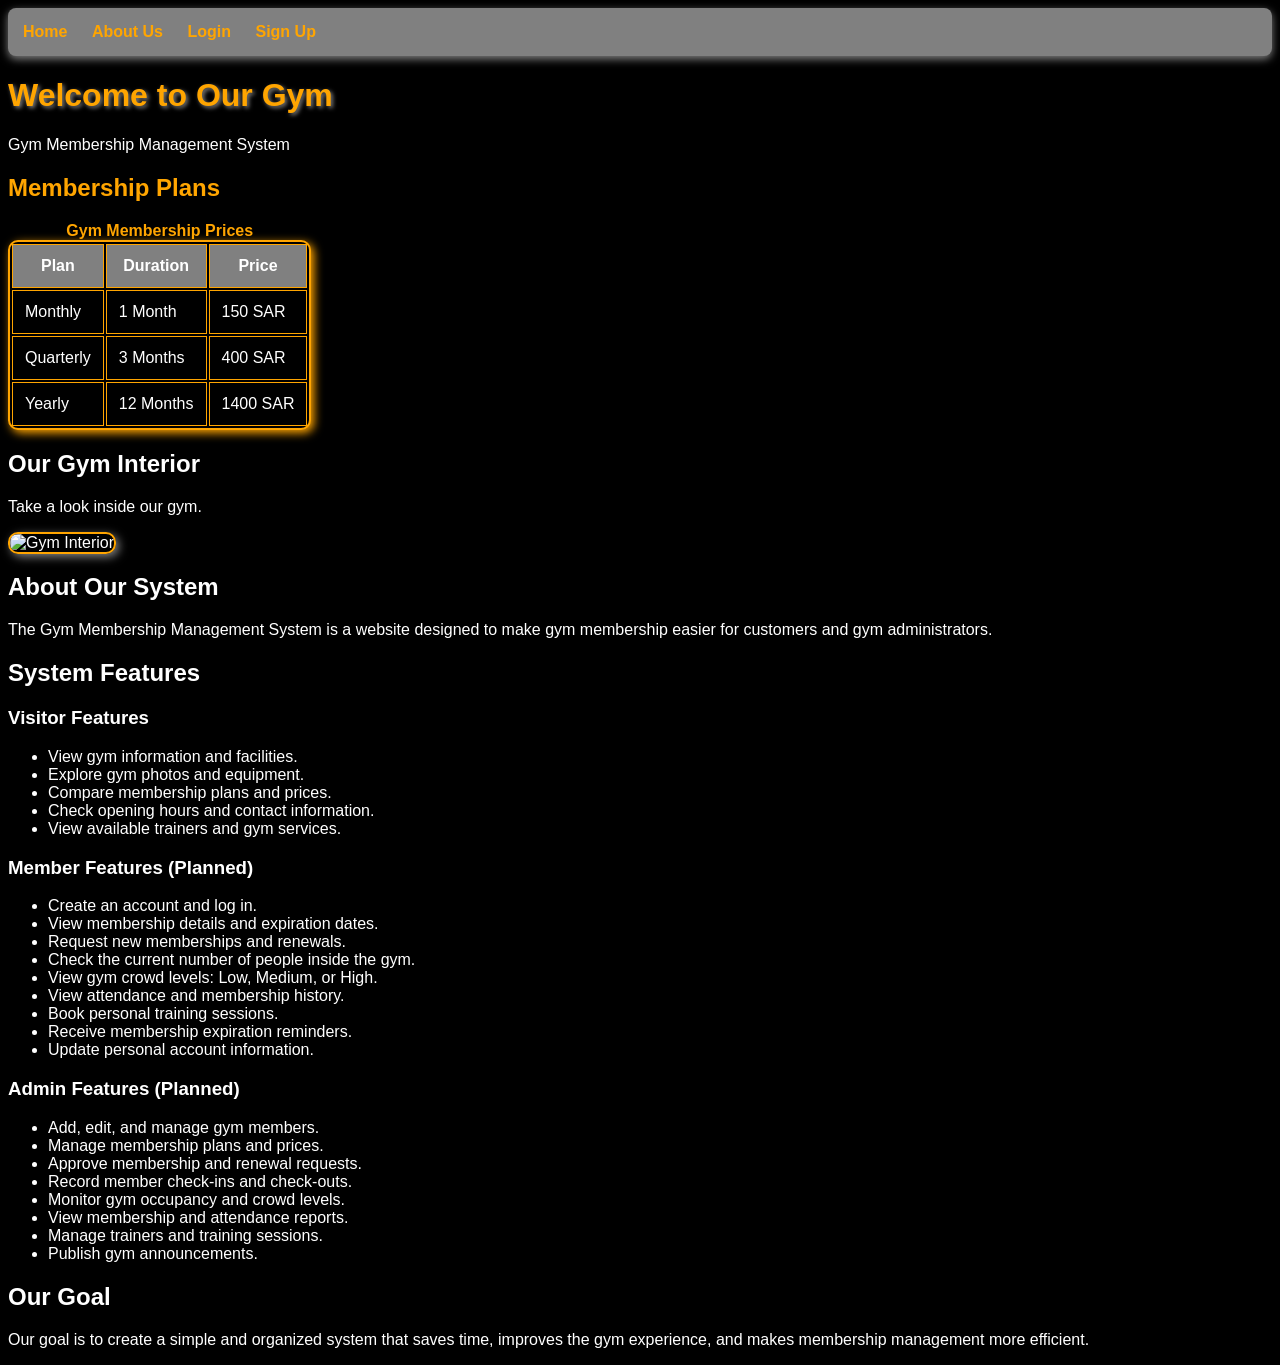
==== index.html @ b7a984a5 "Add home and about pages with CSS Created the home and about pages, added membership plans, navigati" ====
<!DOCTYPE html>
<html>
    <head>
        <title>Gym Membership System</title>
        <link rel="stylesheet" type="text/css" href="styles.css">

        <style>
            caption {
                color: orange;
                font-weight: bold;
            }
        </style>
    </head>

    <body>
        <nav>
            <a href="index.html">Home</a>
            <a href="about.html">About Us</a>
            <a href="login.html">Login</a>
            <a href="signup.html">Sign Up</a>
        </nav>

        <h1>Welcome to Our Gym</h1>
        <p>Gym Membership Management System</p>

        <h2 style="color: orange;">Membership Plans</h2>

        <table class="plans-table" border="1">
            <caption>Gym Membership Prices</caption>
            <tr>
                <th>Plan</th>
                <th>Duration</th>
                <th>Price</th>
            </tr>
            <tr>
                <td>Monthly</td>
                <td>1 Month</td>
                <td>150 SAR</td>
            </tr>
            <tr>
                <td>Quarterly</td>
                <td>3 Months</td>
                <td>400 SAR</td>
            </tr>
            <tr>
                <td>Yearly</td>
                <td>12 Months</td>
                <td>1400 SAR</td>
            </tr>
        </table>
        <h2>Our Gym Interior</h2>
<p>Take a look inside our gym.</p>

<img src="images/gym-interior.jpeg"
     alt="Gym Interior"
     class="gym-photo"
     usemap="#gymmap">

<map name="gymmap">
    <area shape="default"
          href="about.html"
          alt="About Our Gym">
</map>

        <section>
            <h2>About Our System</h2>

            <p>
                The Gym Membership Management System is a website
                designed to make gym membership easier for
                customers and gym administrators.
            </p>

            <h2>System Features</h2>

            <h3>Visitor Features</h3>
            <ul>
                <li>View gym information and facilities.</li>
                <li>Explore gym photos and equipment.</li>
                <li>Compare membership plans and prices.</li>
                <li>Check opening hours and contact information.</li>
                <li>View available trainers and gym services.</li>
            </ul>

            <h3>Member Features (Planned)</h3>
            <ul>
                <li>Create an account and log in.</li>
                <li>View membership details and expiration dates.</li>
                <li>Request new memberships and renewals.</li>
                <li>Check the current number of people inside the gym.</li>
                <li>View gym crowd levels: Low, Medium, or High.</li>
                <li>View attendance and membership history.</li>
                <li>Book personal training sessions.</li>
                <li>Receive membership expiration reminders.</li>
                <li>Update personal account information.</li>
            </ul>

            <h3>Admin Features (Planned)</h3>
            <ul>
                <li>Add, edit, and manage gym members.</li>
                <li>Manage membership plans and prices.</li>
                <li>Approve membership and renewal requests.</li>
                <li>Record member check-ins and check-outs.</li>
                <li>Monitor gym occupancy and crowd levels.</li>
                <li>View membership and attendance reports.</li>
                <li>Manage trainers and training sessions.</li>
                <li>Publish gym announcements.</li>
            </ul>

            <h2>Our Goal</h2>
            <p>
                Our goal is to create a simple and organized
                system that saves time, improves the gym experience,
                and makes membership management more efficient.
            </p>
        </section>
    </body>
</html>
---- styles.css ----
body {
    background-color: black;
    color: white;
    font-family: Arial, Helvetica, sans-serif;
}

h1 {
    color: orange;
    text-shadow: 2px 2px 4px gray;
}

a {
    color: orange;
}

nav {
    background-color: gray;
    padding: 15px;
    position: relative;
    z-index: 10;
    box-shadow: 0px 3px 8px gray;
    border-radius: 8px;
}

nav a {
    margin-right: 20px;
    text-decoration: none;
    font-weight: bold;
}

nav a:hover {
    color: white;
    
}
table {
    border: 2px solid orange;
    background-color: black;
}

th, td {
    padding: 12px;
    border: 1px solid orange;
}

th {
    background-color: gray;
}

.gymButton {
    background-color: orange;
    color: black;
    padding: 10px;
    border: 2px solid orange;
    border-radius: 10px;
    font-weight: bold;
}
.plans-table {
    border-radius: 10px;
    box-shadow: 3px 3px 10px orange;
}
input:focus {
    background-color: lightyellow;
}
.gym-photo {
    width: 350px;
    max-width: 100%;
    height: auto;
    border: 2px solid orange;
    border-radius: 10px;
    box-shadow: 3px 3px 10px gray;
}
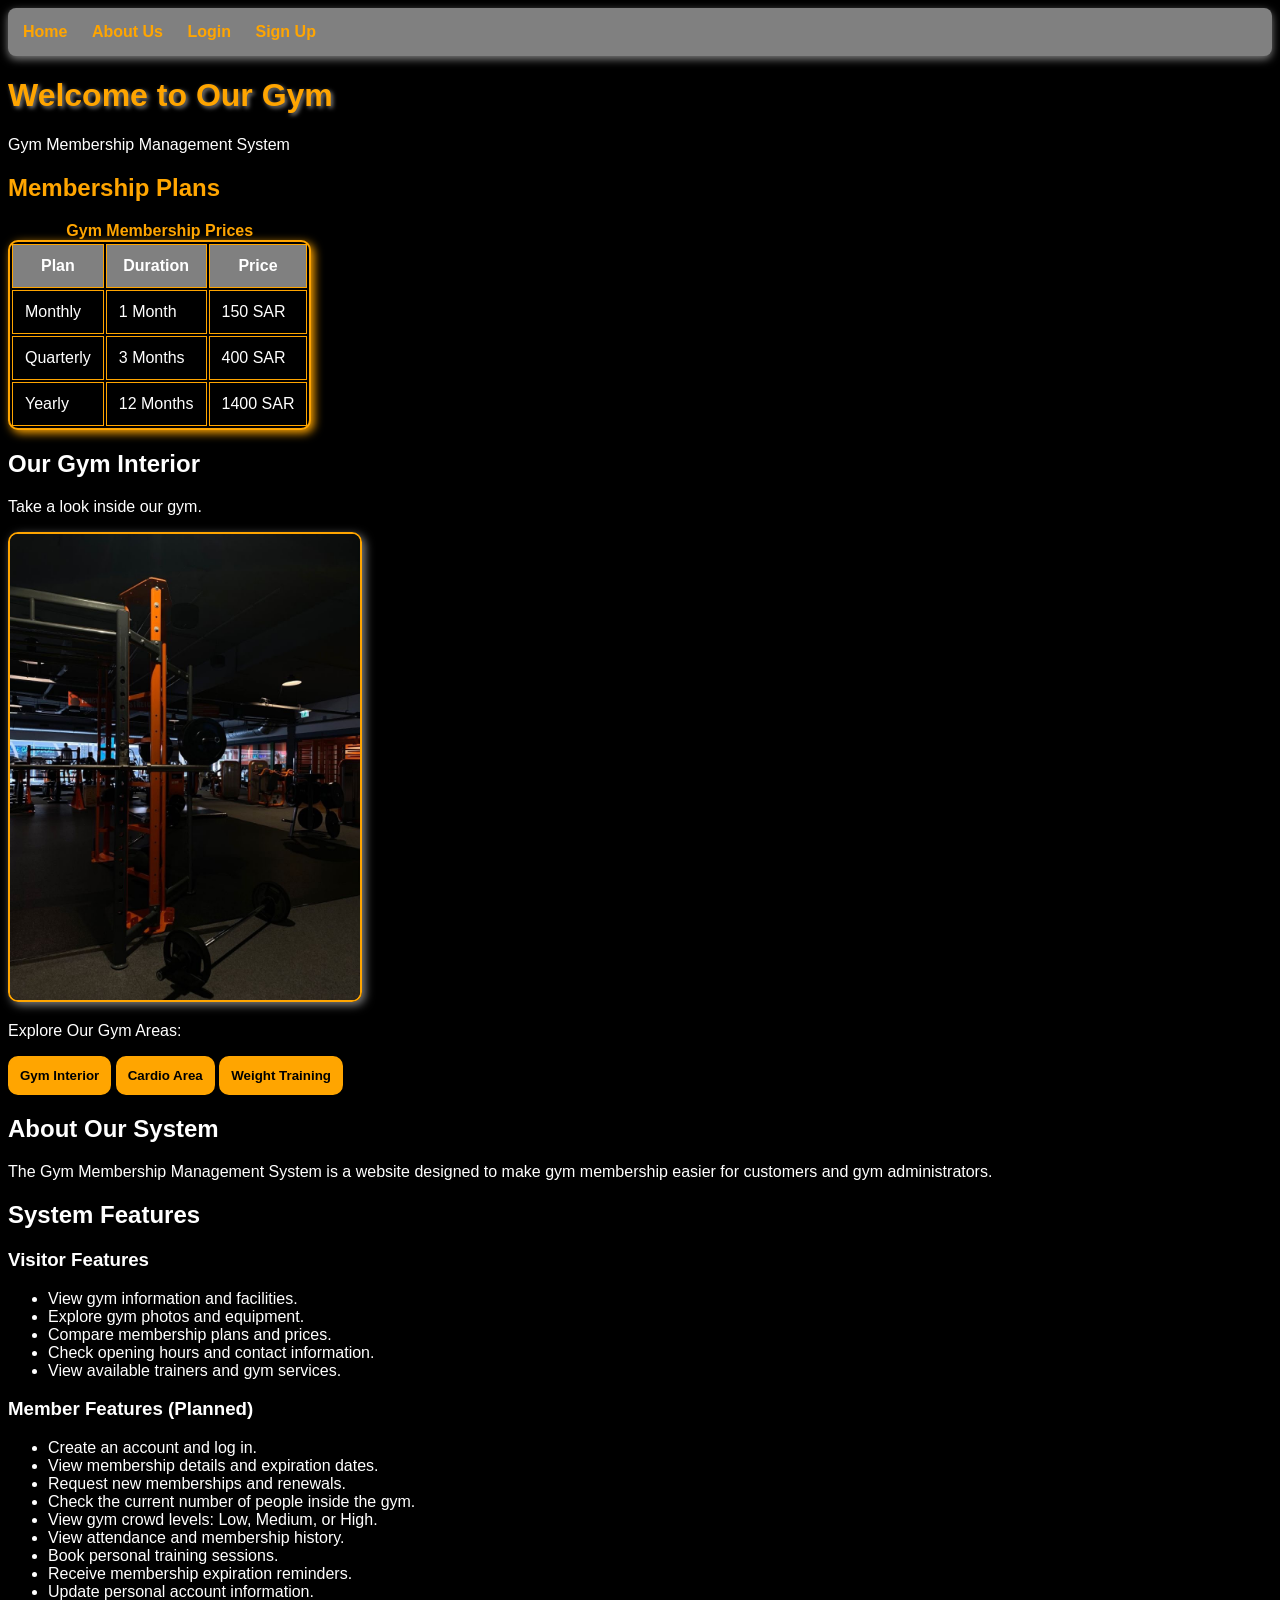
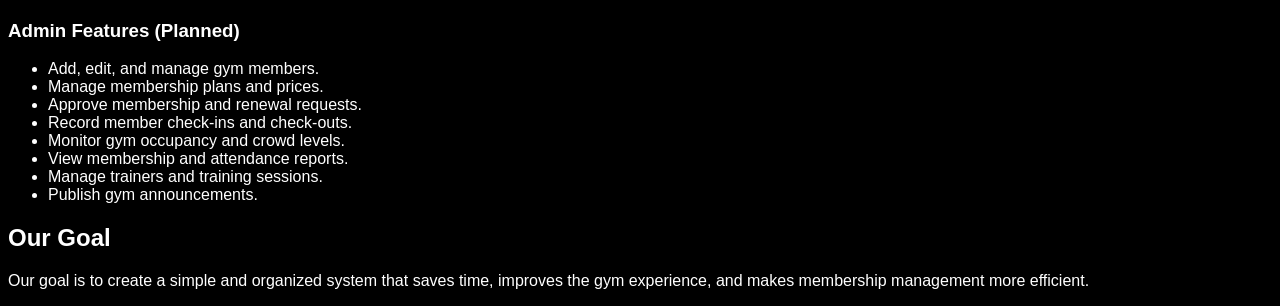
==== commit afb77603: "Assignment 2 - Add JavaScript and dynamic pages" ====
--- a/index.html
+++ b/index.html
@@ -48,19 +48,38 @@
                 <td>1400 SAR</td>
             </tr>
         </table>
-        <h2>Our Gym Interior</h2>
-<p>Take a look inside our gym.</p>
+      <h2 id="gymTitle">Our Gym Interior</h2>
 
-<img src="images/gym-interior.jpeg"
-     alt="Gym Interior"
-     class="gym-photo"
-     usemap="#gymmap">
+          <p id="gymDescription">Take a look inside our gym.</p>
 
-<map name="gymmap">
-    <area shape="default"
-          href="about.html"
-          alt="About Our Gym">
-</map>
+            <img id="gymPhoto"
+              src="images/gym-interior.jpeg"
+              alt="Gym Interior"
+              class="gym-photo"
+              usemap="#gymmap">
+
+            <map name="gymmap">
+            <area shape="default"
+              href="about.html"
+              alt="About Our Gym">
+         </map>
+
+         <p>Explore Our Gym Areas:</p>
+
+         <button type="button" class="gymButton"
+           onclick="showGymPhoto('interior')">
+         Gym Interior
+    </button>
+
+        <button type="button" class="gymButton"
+         onclick="showGymPhoto('cardio')">
+      Cardio Area
+    </button>
+
+        <button type="button" class="gymButton"
+           onclick="showGymPhoto('weights')">
+         Weight Training
+    </button>
 
         <section>
             <h2>About Our System</h2>
@@ -114,5 +133,6 @@
                 and makes membership management more efficient.
             </p>
         </section>
+        <script src="script.js"></script>
     </body>
 </html>
